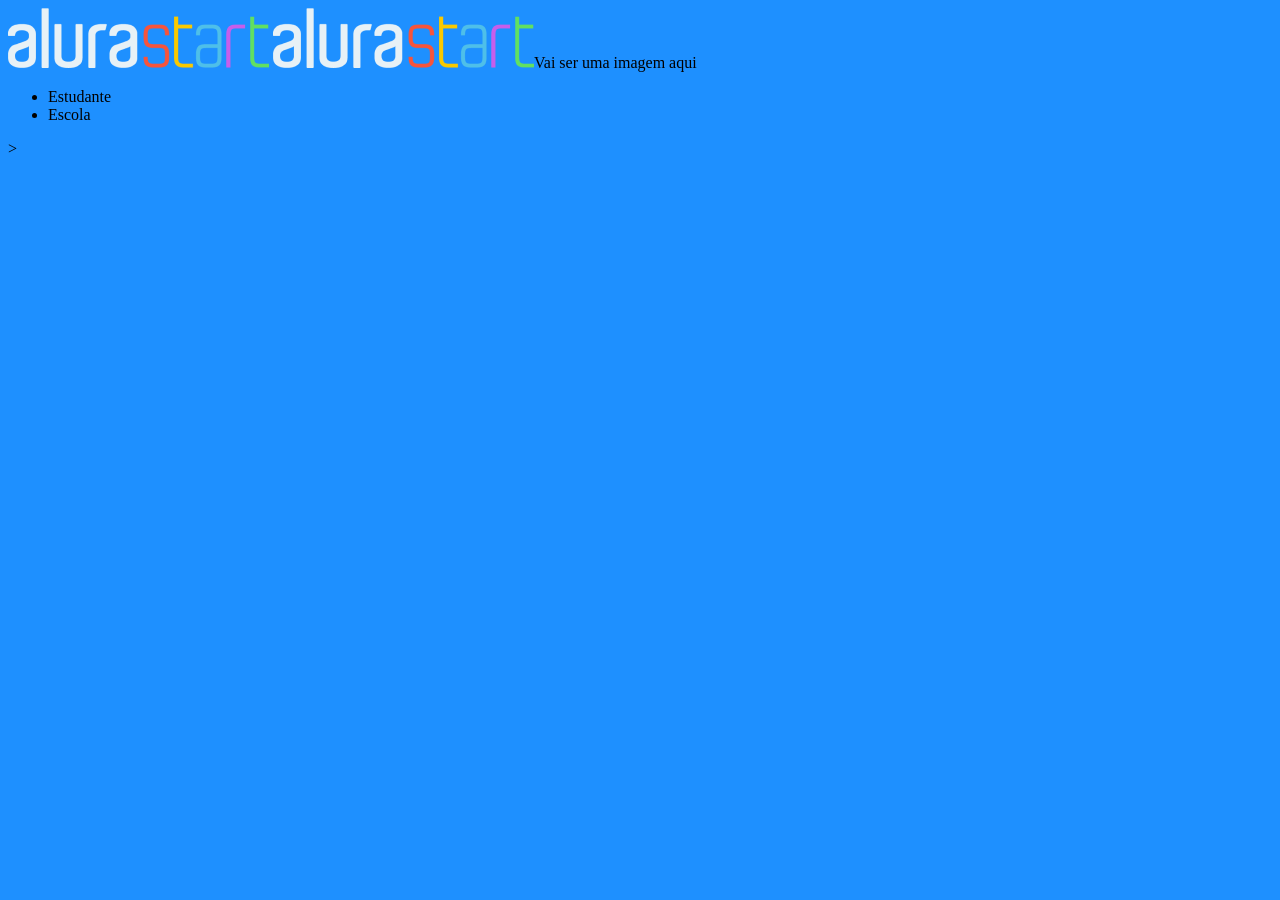
==== index.html @ 07af9d02 "Add files via upload" ====
<!DOCTYPE html>
<html lang="en">
<head>
    <meta charset="UTF-8">
    <meta http-equiv="X-UA-Compatible" content="IE=edge">
    <meta name="viewport" content="width=device-width, initial-scale=1.0">
    <title>Document</title>
</head>
<body>
<header>
    <img src="./img/alurastart logo 1.png" alt="logo da alura start">
    <img class="cabeçalho-imagens" src="./img/alurastart logo 1.png"
<h1>Vai ser uma imagem aqui</h1>
<link rel="stylesheet" href="style.css">
<ul> 
    <li>Estudante</li>
    <li>Escola</li>
</header>>
</ul>
</body>
</body>
</html>
---- style.css ----
body{background-color: dodgerblue;}
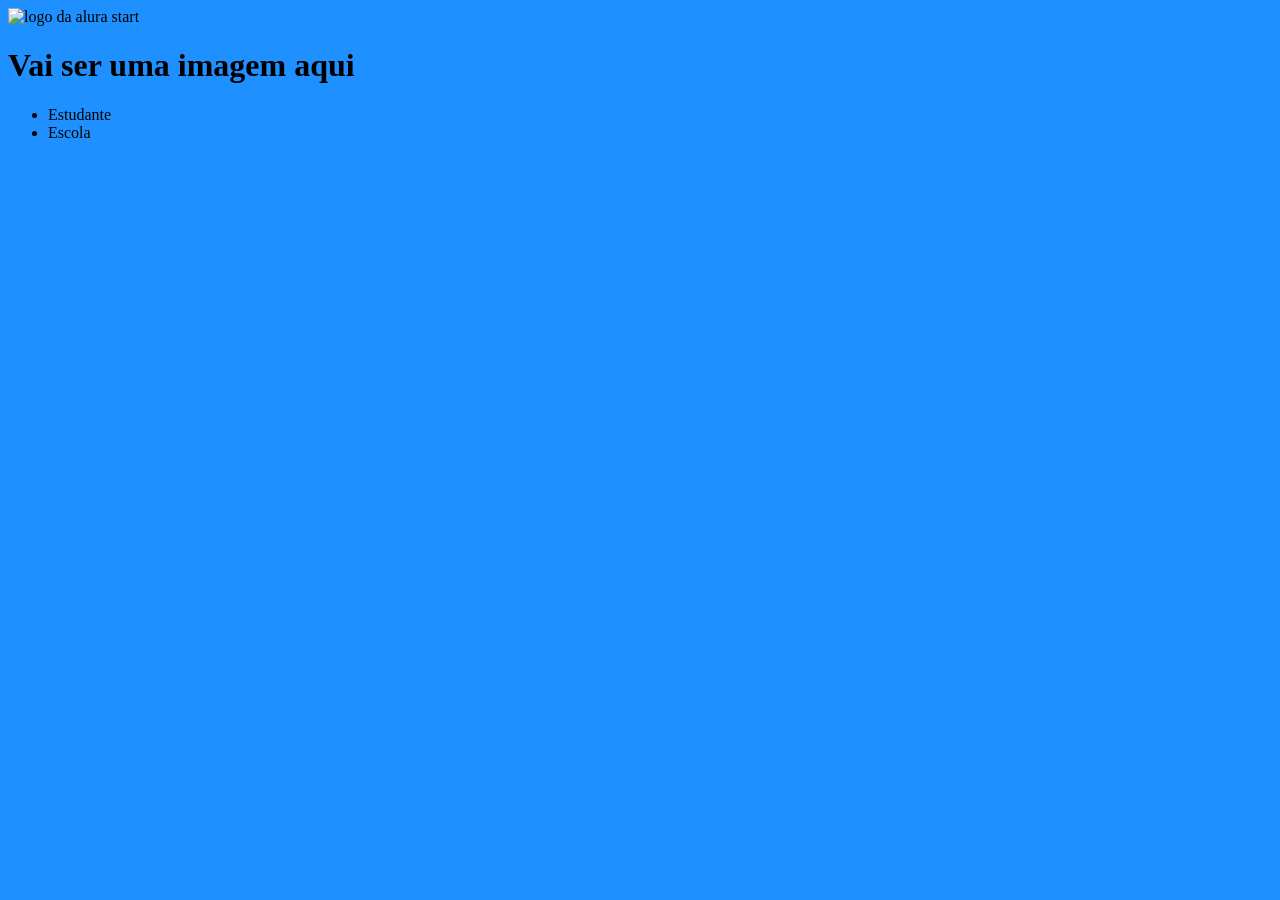
==== commit d6ee36c1: "Add files via upload" ====
--- a/index.html
+++ b/index.html
@@ -5,18 +5,16 @@
     <meta http-equiv="X-UA-Compatible" content="IE=edge">
     <meta name="viewport" content="width=device-width, initial-scale=1.0">
     <title>Document</title>
+     <link rel="stylesheet" href="style.css">
 </head>
 <body>
-<header>
-    <img src="./img/alurastart logo 1.png" alt="logo da alura start">
-    <img class="cabeçalho-imagens" src="./img/alurastart logo 1.png"
-<h1>Vai ser uma imagem aqui</h1>
-<link rel="stylesheet" href="style.css">
-<ul> 
-    <li>Estudante</li>
-    <li>Escola</li>
-</header>>
-</ul>
-</body>
+    <Header>
+        <img scr="./img/alurastart logo 1.png" alt="logo da alura start">
+        <h1>Vai ser uma imagem aqui</h1>
+        <ul> 
+            <li>Estudante</li>
+            <li>Escola</li>
+        </ul>
+    </Header>
 </body>
 </html>
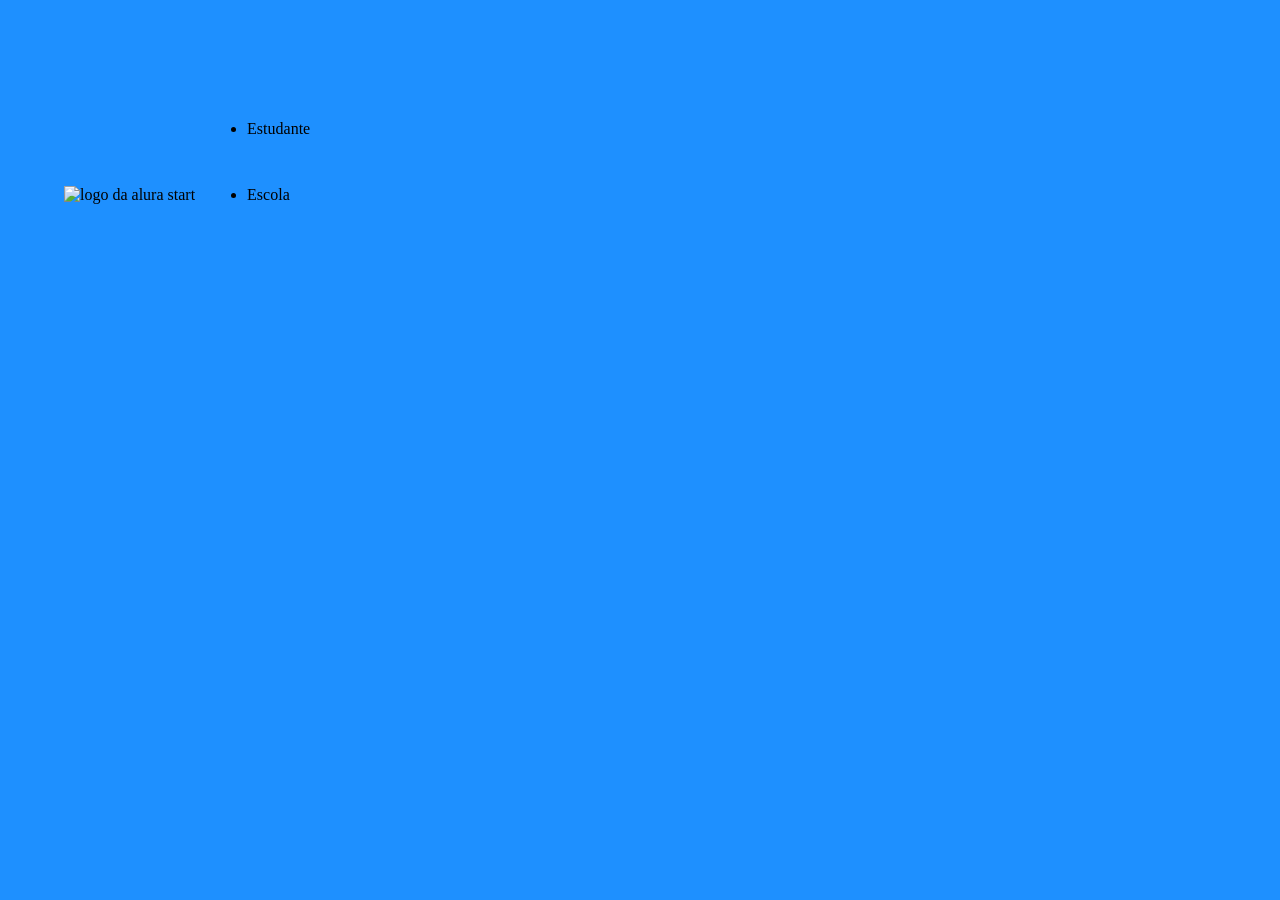
==== commit 07661b47: "Add files via upload" ====
--- a/index.html
+++ b/index.html
@@ -8,13 +8,12 @@
      <link rel="stylesheet" href="style.css">
 </head>
 <body>
-    <Header>
-        <img scr="./img/alurastart logo 1.png" alt="logo da alura start">
-        <h1>Vai ser uma imagem aqui</h1>
-        <ul> 
-            <li>Estudante</li>
-            <li>Escola</li>
-        </ul>
+    <Header class="cabeçalho">
+    <img class="cabecalho-imagem" scr="./img/alurastart logo 1.png" alt="logo da alura start">
+     <ul class="cabeçalho-lista-item"> 
+        <li clas="cabecalho-lista-item">Estudante</li>
+        <li clas="cabecalho-lista-item">Escola</li>
+     </ul>
     </Header>
 </body>
 </html>
--- a/style.css
+++ b/style.css
@@ -1,2 +1,18 @@
+* {
+  margin: 0 16px;
+  padding: 24px 0;
+}
+.cabecalho{
+background-color: #383d58;
+color: white;
+display:flex;
+justify-content: space-around;
+padding: 24px 0;
+font-size: 24px;
+}
+.cabeçalho-lista-item{
+    display: inline-block;
+  margin: 0 16px;
+}
+.cabecaclho-imagem{width:20%}
 body{background-color: dodgerblue;}
-
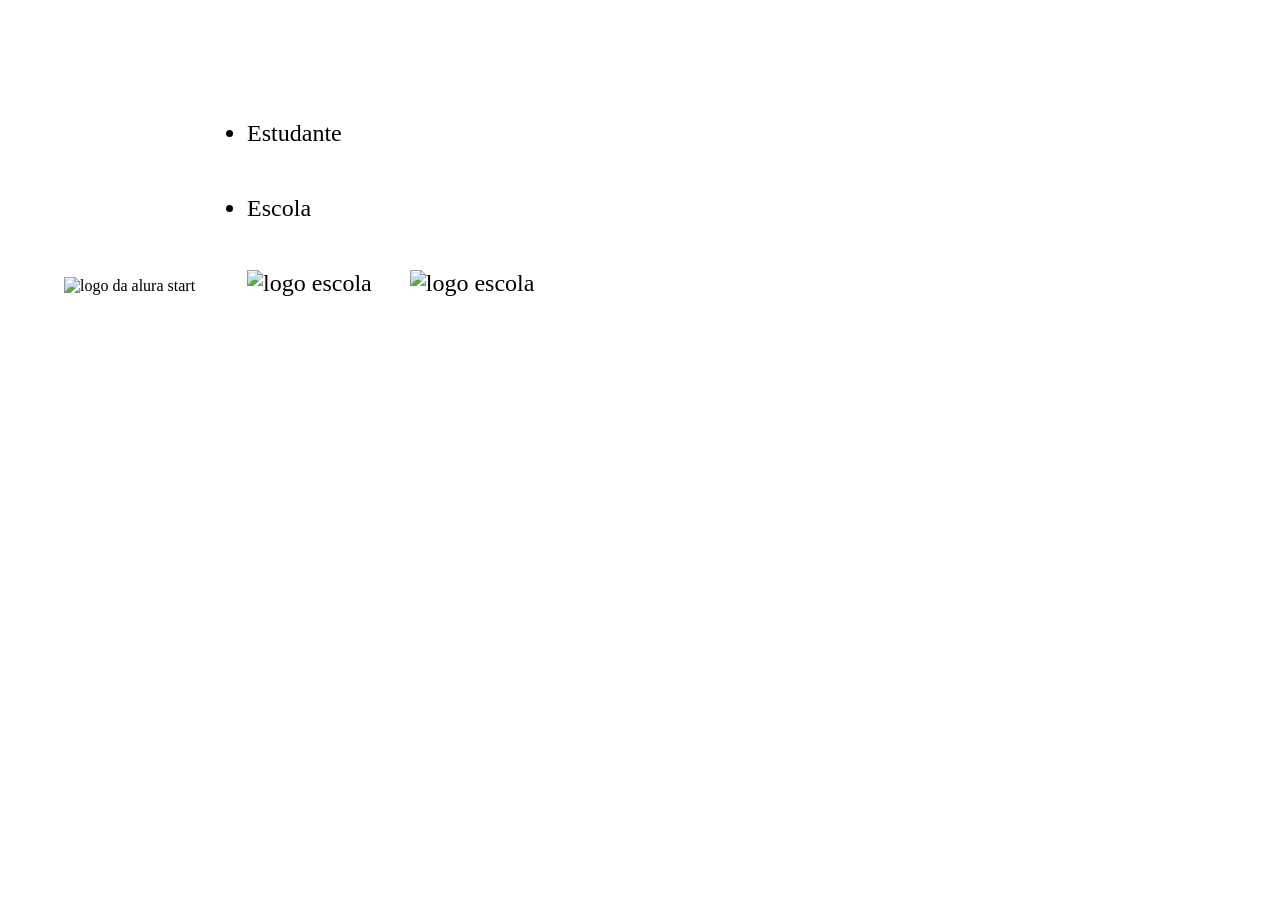
==== commit 3378c2ec: "Add files via upload" ====
--- a/index.html
+++ b/index.html
@@ -9,11 +9,13 @@
 </head>
 <body>
     <Header class="cabeçalho">
-    <img class="cabecalho-imagem" scr="./img/alurastart logo 1.png" alt="logo da alura start">
-     <ul class="cabeçalho-lista-item"> 
-        <li clas="cabecalho-lista-item">Estudante</li>
-        <li clas="cabecalho-lista-item">Escola</li>
-     </ul>
+        <img class="cabecalho-imagem" scr="./img/alurastart logo 1.png" alt="logo da alura start">
+        <ul class="cabeçalho-lista-item"> 
+            <li clas="cabecalho-lista-item">Estudante</li>
+            <li clas="cabecalho-lista-item">Escola</li>
+        <img class="cabecalho-imagem" scr="./img/Eclipse1.png" alt="logo escola">
+        <img class="cabecalho-imagem" scr="./img/Screenshot_20230330_173639_Gallery 1.png" alt="logo escola">
+        </ul>
     </Header>
 </body>
 </html>
--- a/style.css
+++ b/style.css
@@ -2,17 +2,22 @@
   margin: 0 16px;
   padding: 24px 0;
 }
+
 .cabecalho{
-background-color: #383d58;
-color: white;
-display:flex;
-justify-content: space-around;
-padding: 24px 0;
-font-size: 24px;
+  background-color: #383d58;
+  color: white;
+  display:flex;
+  justify-content: space-around;
+  align-items: center;
+  padding: 24px 0;
 }
+
+.cabecaclho-imagem{
+  width:20%
+}
+
 .cabeçalho-lista-item{
     display: inline-block;
-  margin: 0 16px;
-}
-.cabecaclho-imagem{width:20%}
-body{background-color: dodgerblue;}
+    margin: 0 16px;
+    font-size: 24px;
+}
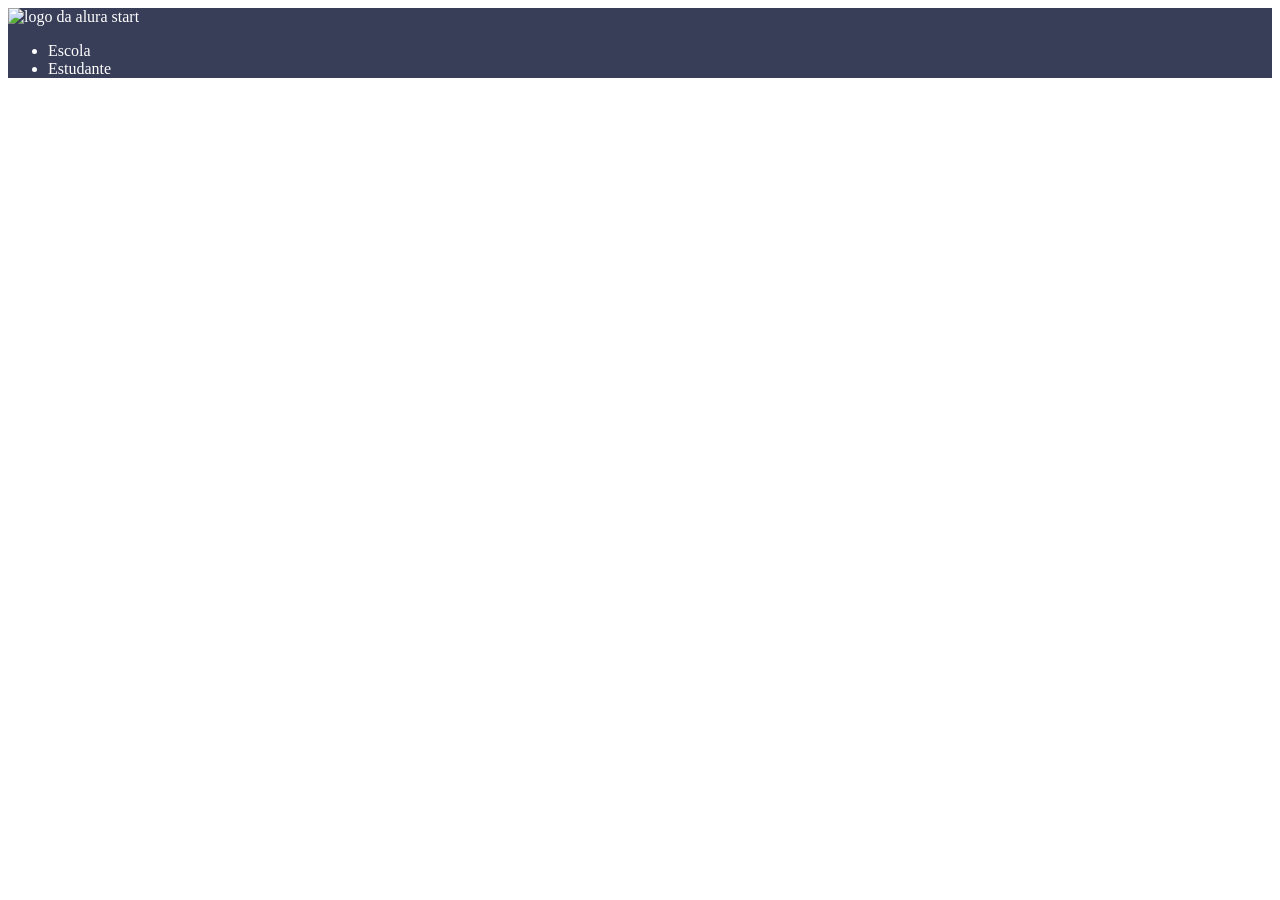
==== commit fa9c9fd5: "Add files via upload" ====
--- a/index.html
+++ b/index.html
@@ -5,17 +5,15 @@
     <meta http-equiv="X-UA-Compatible" content="IE=edge">
     <meta name="viewport" content="width=device-width, initial-scale=1.0">
     <title>Document</title>
-     <link rel="stylesheet" href="style.css">
+    <link rel="stylesheet" href="style.css">
 </head>
 <body>
-    <Header class="cabeçalho">
-        <img class="cabecalho-imagem" scr="./img/alurastart logo 1.png" alt="logo da alura start">
-        <ul class="cabeçalho-lista-item"> 
-            <li clas="cabecalho-lista-item">Estudante</li>
-            <li clas="cabecalho-lista-item">Escola</li>
-        <img class="cabecalho-imagem" scr="./img/Eclipse1.png" alt="logo escola">
-        <img class="cabecalho-imagem" scr="./img/Screenshot_20230330_173639_Gallery 1.png" alt="logo escola">
+    <header>
+        <img class="cabecalho-imagem" src="alurastart logo.png" alt="logo da alura start">
+        <ul>
+            <li>Escola</li>
+            <li>Estudante</li>
         </ul>
-    </Header>
+    </header>
 </body>
 </html>
--- a/style.css
+++ b/style.css
@@ -1,23 +1,8 @@
-* {
-  margin: 0 16px;
-  padding: 24px 0;
+header{
+  background-color: #383D58;
+  color: white;
 }
 
-.cabecalho{
-  background-color: #383d58;
-  color: white;
-  display:flex;
-  justify-content: space-around;
-  align-items: center;
-  padding: 24px 0;
-}
-
-.cabecaclho-imagem{
-  width:20%
-}
-
-.cabeçalho-lista-item{
-    display: inline-block;
-    margin: 0 16px;
-    font-size: 24px;
+.cabecalho-imagem{
+width: 20%;
 }
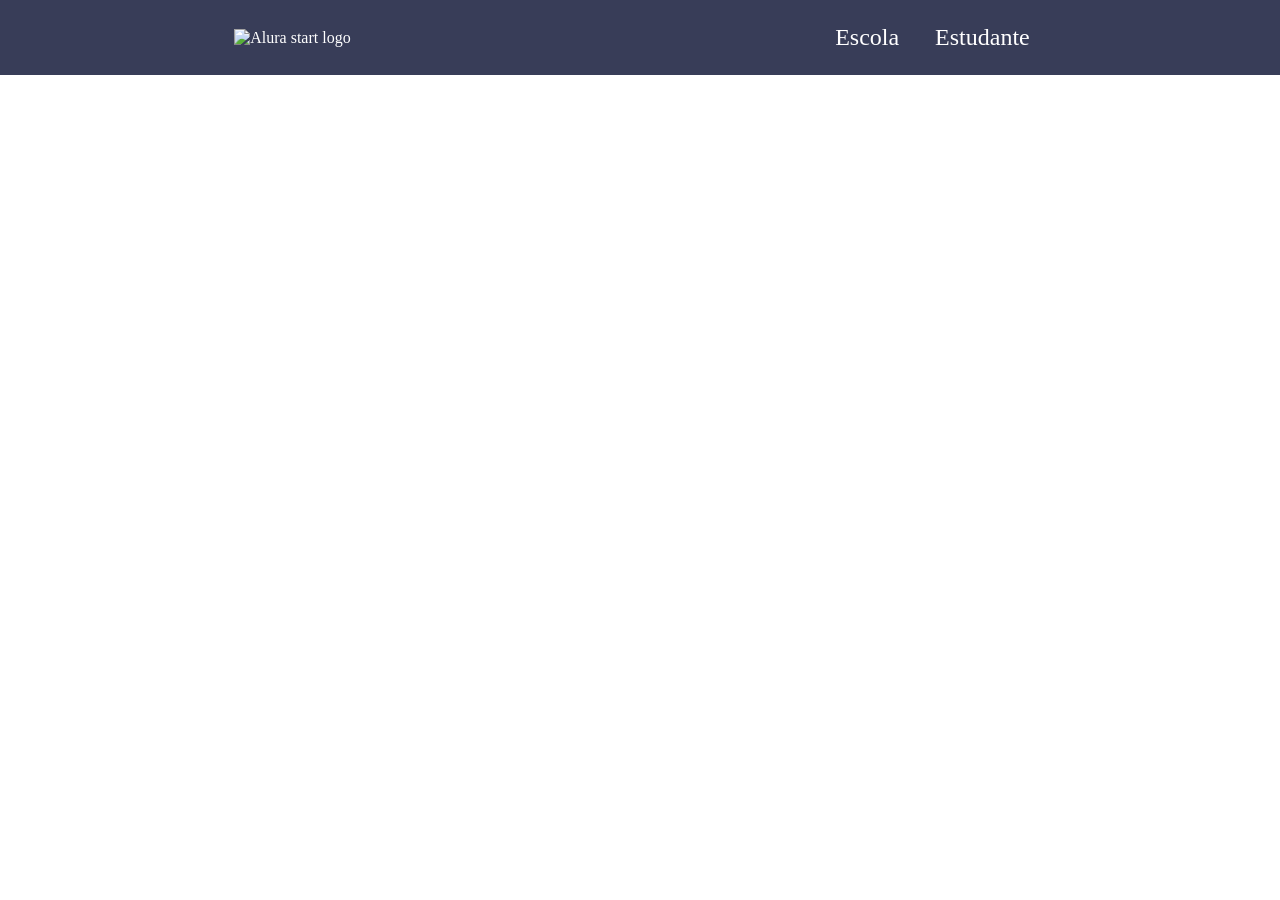
==== commit f7e5efe4: "Add files via upload" ====
--- a/index.html
+++ b/index.html
@@ -8,12 +8,12 @@
     <link rel="stylesheet" href="style.css">
 </head>
 <body>
-    <header>
-        <img class="cabecalho-imagem" src="alurastart logo.png" alt="logo da alura start">
-        <ul>
-            <li>Escola</li>
-            <li>Estudante</li>
+    <header class="cabecalho">
+       <img src="Aluralogo.png" alt="Alura start logo">
+        <ul class="cabecalho-lista">
+            <li class="cabecalho-lista-item">Escola</li>
+            <li class="cabecalho-lista-item">Estudante</li>
         </ul>
     </header>
 </body>
-</html>+</html>
--- a/style.css
+++ b/style.css
@@ -1,8 +1,23 @@
-header{
+*{
+  margin: 0;
+  padding: 0;
+}
+
+.cabecalho {
   background-color: #383D58;
   color: white;
+  display: flex;
+  justify-content: space-around;
+  align-items: center;
+  padding: 24px 0;
 }
 
 .cabecalho-imagem{
 width: 20%;
+}
+
+.cabecalho-lista-item{
+  display: inline-block; 
+  margin: 0 16px;
+  font-size: 24px;
 }
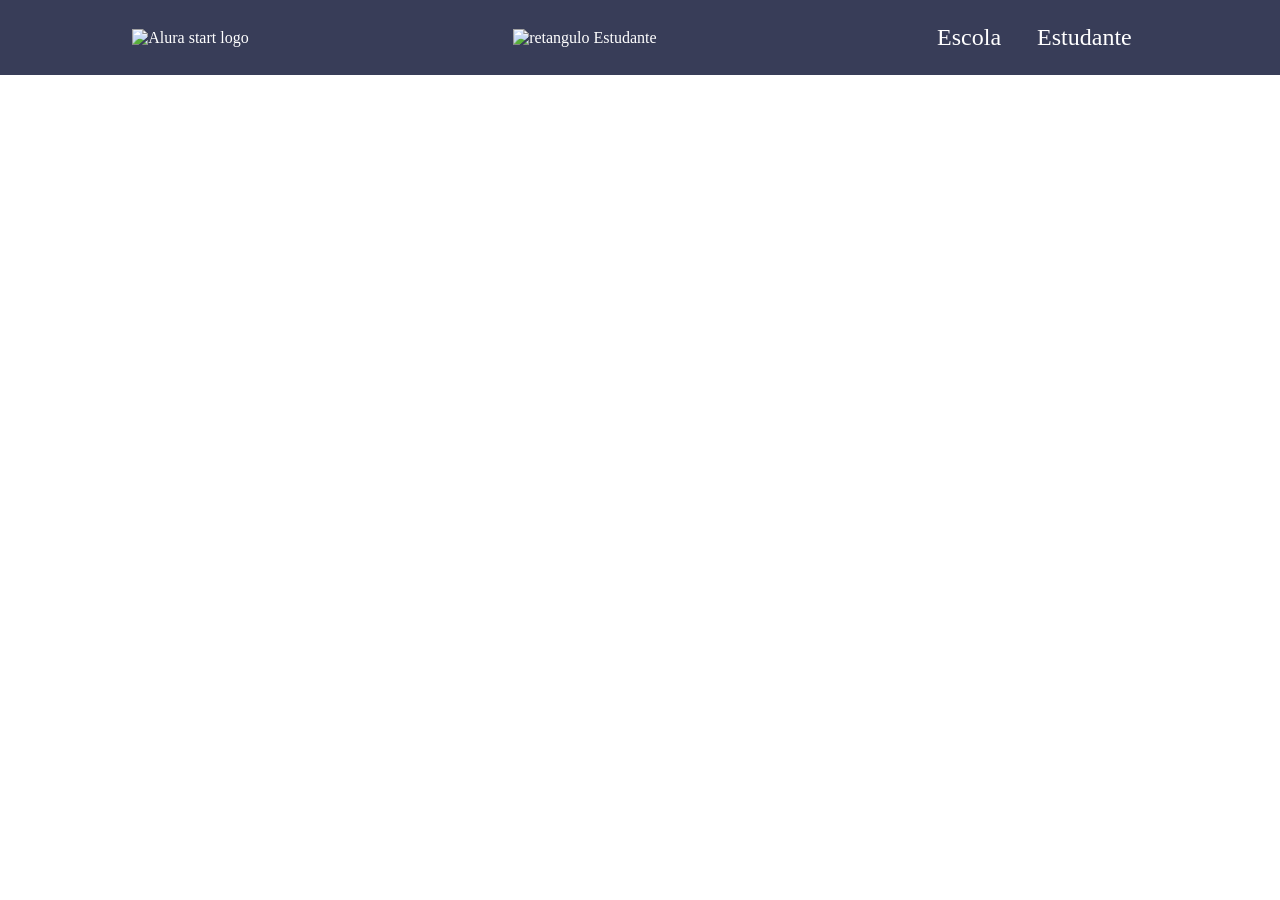
==== commit fce41c5c: "Add files via upload" ====
--- a/index.html
+++ b/index.html
@@ -10,6 +10,7 @@
 <body>
     <header class="cabecalho">
        <img src="Aluralogo.png" alt="Alura start logo">
+       <img src="Ellipse 1.png" alt="retangulo Estudante">
         <ul class="cabecalho-lista">
             <li class="cabecalho-lista-item">Escola</li>
             <li class="cabecalho-lista-item">Estudante</li>
